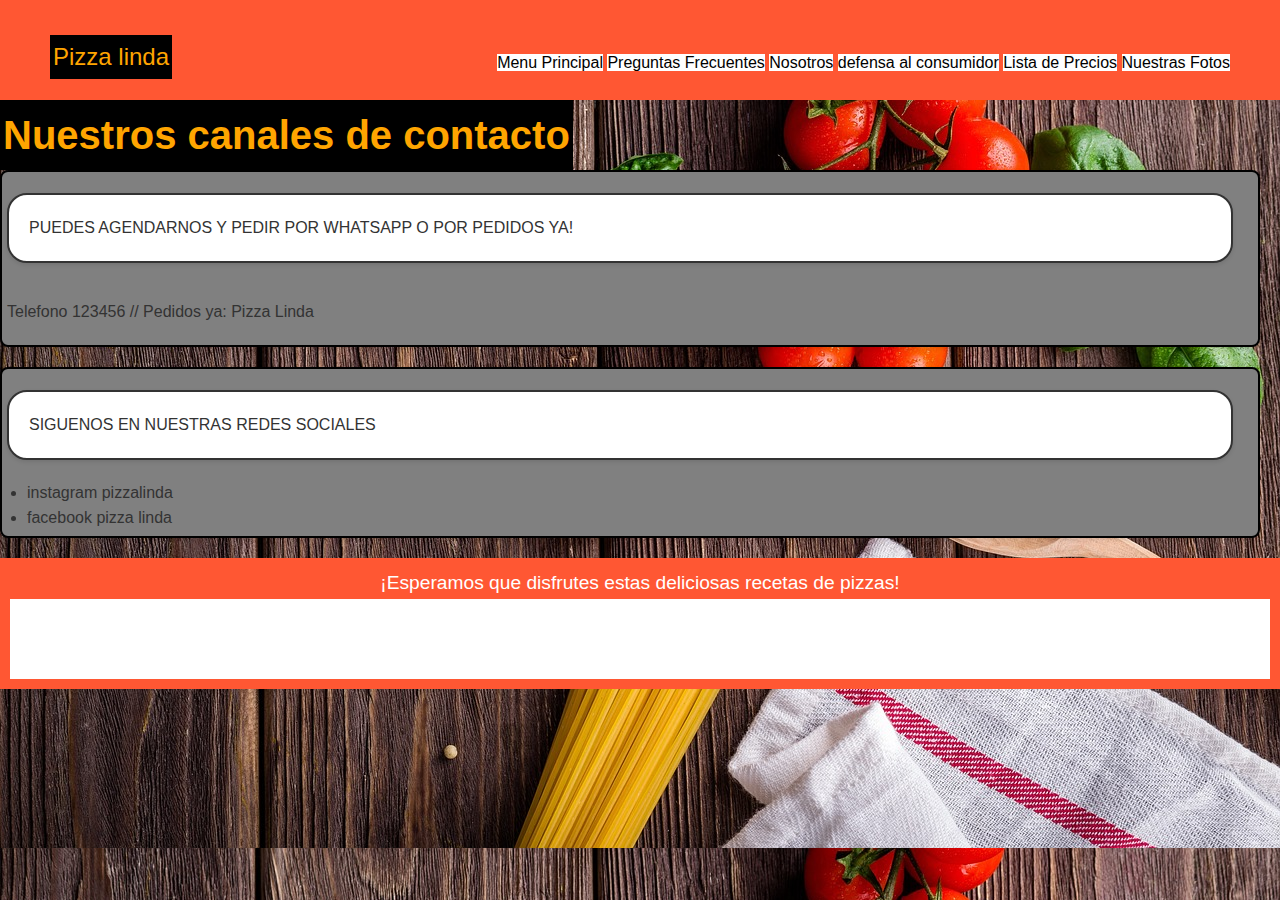
==== pages/contacto.html @ 83c11154 "Preentrega parte 1" ====
<!DOCTYPE html>
<html lang="es">
<head>
    <link rel="stylesheet" href="../styles.css">
    <meta charset="UTF-8">
    <meta name="viewport" content="width=device-width, initial-scale=1.0">
    <title>Contacto</title>
    <link rel="stylesheet" href="https://cdnjs.cloudflare.com/ajax/libs/font-awesome/6.4.2/css/all.min.css" integrity="sha512-z3gLpd7yknf1YoNbCzqRKc4qyor8gaKU1qmn+CShxbuBusANI9QpRohGBreCFkKxLhei6S9CQXFEbbKuqLg0DA==" crossorigin="anonymous" referrerpolicy="no-referrer" />
    <link href="https://cdn.jsdelivr.net/npm/bootstrap@5.1.3/dist/css/bootstrap.min.css" rel="stylesheet" integrity="sha384-1BmE4kWBq78iYhFldvKuhfTAU6auU8tT94WrHftjDbrCEXSU1oBoqyl2QvZ6jIW3" crossorigin="anonymous">
    <link rel="shortcut icon" href="../img/pizza.png" type="image/x-icon">

</head>
<body>
    <header>
        <div class="logo">
            Pizza <span>linda</span>
        </div>
        <div class="barra">
            <a href="../index.html" class="boton">Menu Principal</a>
            <a href="preguntasfrecuentes.html" class="boton">Preguntas Frecuentes</a>
            <a href="nosotros.html" class="boton">Nosotros</a>
            <a href="defensaalconsumidor.html" class="boton">defensa al consumidor</a>
            <a href="precios.html" class="boton">Lista de Precios</a>
            <a href="fotos.html" class="boton">Nuestras Fotos</a>

        </div>
    </header>
    <h1 class="canales">Nuestros canales de contacto</h1>
    <div class="sip">
        <section class="si">
            <p class="ag">puedes agendarnos y pedir por whatsapp o por pedidos ya!</p>
            <p class="cont"> Telefono 123456 // Pedidos ya: Pizza Linda</p>
        </section>
        <section class="si">
            <p class="ag">Siguenos en nuestras redes sociales</p>
            <ul class="cont">
                <li>instagram pizzalinda</li>
                <li>facebook pizza linda</li>
            </ul>
        </section>
    </div>
    <footer>
        <p>¡Esperamos que disfrutes estas deliciosas recetas de pizzas!</p>
        <div class="redes">
            <a href="https://twitter.com/X"><i class="fa-brands fa-twitter ico"></i></a>
            <a href="https://es-la.facebook.com/"><i class="fa-brands fa-facebook ico"></i></a>
            <a href="https://web.whatsapp.com/"><i class="fa-brands fa-whatsapp ico"></i></a>
        </div>
    </footer>

    <script src="https://cdn.jsdelivr.net/npm/@popperjs/core@2.10.2/dist/umd/popper.min.js" integrity="sha384-7+zCNj/IqJ95wo16oMtfsKbZ9ccEh31eOz1HGyDuCQ6wgnyJNSYdrPa03rtR1zdB" crossorigin="anonymous"></script>
    <script src="https://cdn.jsdelivr.net/npm/bootstrap@5.1.3/dist/js/bootstrap.min.js" integrity="sha384-QJHtvGhmr9XOIpI6YVutG+2QOK9T+ZnN4kzFN1RtK3zEFEIsxhlmWl5/YESvpZ13" crossorigin="anonymous"></script>
</body>
</html>
---- styles.css ----
*{
            border: 0;
            padding: 0;
            box-sizing: border-box;
        }
        body {
            height: 600px;
            width: 100%;
            font-family: 'Arial', sans-serif;
            line-height: 1.6;
            margin: 0;
            padding: 0;
            color: #333;
            background-image: url(img/spaghetti-1932466_1280.jpg);
            background-size: cover;
        }
        header {
            background-color: #FF5733;
            padding: 50px;
            text-align: center;
            color: #fff;
            list-style: none;
        }
        h1 {
            margin: 0;
            font-size: 2.5rem;
            border: solid;
            border-color: black;
            color: orange;
            background-color: black;
            display: inline;
        }
        nav {
            background-color: #333;
            padding: 10px;
        }
        nav ul {
            list-style: none;
            margin: 0;
            padding: 0;
            display: flex;
            justify-content: center;
        }
        nav li {
            margin: 0 10px;
        }
        nav a {
            color: #fff;
            text-decoration: none;
            font-size: 1.2rem;
            padding: 8px 16px;
            border-radius: 4px;
            transition: background-color 0.3s ease;
        }
        nav a:hover {
            background-color: #FF5733;
        }
        main {
            padding: 20px;
        }
        section {
            border: 2px solid black;
            padding: 20px;
            margin-right: 20px;
            margin-bottom: 20px;
            background-color: grey;
            border-radius: 8px;
            box-shadow: 0 2px 4px rgba(0, 0, 0, 0.1);
        }
        h2 {
            margin-top: 0;
            font-size: 1.8rem;
            border: solid;
            border-color: black;
            color: orange;
            background-color: black;
            text-align: center;
        }
        ul, ol {
            margin: 0;
            padding-left: 20px;
        }
        a {
            color: #FF5733;
            text-decoration: none;
        }
        a:hover {
            text-decoration: underline;
        }
        .ag {
            border: 2px solid black;
            padding: 20px;
            margin-right: 20px;
            margin-bottom: 20px;
            background-color: gray;
            border-radius: 20px;
            box-shadow: 0 2px 4px rgba(0, 0, 0, 0.1);
            display: flex;
            background-color: white;
            border: 2px solid;
            text-align: center;
            text-transform: uppercase;
        }
        .margarita {
            margin-left: 60px;
            margin-top: 60px;
        }
        .sip{
            display: flex;
            flex-direction: column;
        }
        .si {
            display: flex;
            flex-direction: column;
            padding: 5px;
        }
        .nosotros{
            border: 2px solid black;
            padding: 20px;
            margin-right: 20px;
            margin-bottom: 20px;
            background-color: grey;
            border-radius: 8px;
            box-shadow: 0 2px 4px rgba(0, 0, 0, 0.1);
        }
        .preg {
            border: 2px solid black;
            padding: 20px;
            margin-right: 20px;
            margin-bottom: 20px;
            background-color: grey;
            border-radius: 8px;
            box-shadow: 0 2px 4px rgba(0, 0, 0, 0.1);
        }
        footer {
            background-color: #FF5733;
            padding: 10px;
            text-align: center;
            color: #fff;
        }
        footer p {
            margin: 0;
            font-size: 1.2rem;
        }
        footer i{
            padding: 5px;
            font-size: 40px;
            letter-spacing: 15px;
            color: black;
        }
        .redes{
            background-color: white;
            font-size: 50px;
            word-spacing: 125px;
        }
        .ico:hover{
            color: blue;
        }
        .barra{
            float: right;
        }
        .logo{
            float: left;
            border: solid;
            border-color: black;
            color: orange;
            background-color: black;
            text-align: center;
            font-size: x-large;
            margin-block: -15px;
        }
        .button{
            background-color: black;
        }
        .def{
            border: 2px solid black;
            padding: 20px;
            margin-right: 20px;
            margin-bottom: 20px;
            background-color: grey;
            border-radius: 8px;
        }
        .canales{
            display: inline-block;
            text-align: center;
        }
        
        .subir{
            height: 40px;
            width: 40px;
            background-color: orange;
            color: black;
            position: fixed;
            right: 40px;
            bottom: 40px;
            font-size: 25px;
            text-align: center;
            line-height: 40px;
            box-shadow: inset 0 0 5px red;
        }
        .subir:hover{
            height: 45px;
            width: 45px;
            background-color: black;
            color: white;
            position: fixed;
            right: 45px;
            bottom: 45px;
            font-size: 35px;
            text-align: center;
            line-height: 45px;
            box-shadow: 0 0 5px red;
            transition: 0.5s;
        }
        .mainfotos{
            background-color: grey;
            height: 500px;
            background-image: url(img/fantasy-782001_640.jpg);
            background-position: center;
            background-size: cover;
            display: flex;
            justify-content: center;
            align-items: center;

        }
        .callfotos{
            width: 80%;
            background-color: #FF5733;
            color: white;
            padding: 20px;
            border: 3px solid black;
        }
        .callfotos p{
            margin-bottom: 20px;
        }
        .callfotos a{
            background-color: black;
            color: white;
            text-decoration: none;
            padding: 10px 20px;
            border-radius: 5px;
            text-shadow: 0 0 5px #222;
        }
        .callfotos a:hover{
            background-color: white;
            color: black;

        }
        .galeriafotos{
            background-color: grey;
            display: grid;
            grid-template-columns: repeat(1, 1fr);
            grid-template-rows: repeat(8, 200px);

        }

        .item{
            padding: 5px;
            border: 5px solid black;
            background-size: cover;
            background-position: center;
            transition: all 0.9s

        }
        .item1{
            background-image: url(img/fotos1.jpg);
            grid-column: 1/2;
            grid-row: 1/3;
        }
        .item2{
            background-image: url(img/fotos2.jpg);
            grid-column: 2/3;
            grid-row: 1/2;
        }
        .item3{
            background-image: url(img/fotos3.jpg);
            grid-column: 3/5;
            grid-row: 1/2;
        }
        .item4{
            background-image: url(img/fotos4.jpg);
            grid-column: 2/3;
            grid-row: 2/4;
        }
        .item5{
            background-image: url(img/fotos5.jpg);
            grid-column: 3/4;
            grid-row: 2/3;
        }
        .item6{
            background-image: url(img/fotos6.jpg);
            grid-column: 4/5;
            grid-row: 2/3;
        }
        .item7{
            background-image: url(img/fotos7.jpg);
            grid-column: 1/2;
            grid-row: 3/4;
        }
        .item8{
            background-image: url(img/fotos8.jpg);
            grid-column: 3/5;
            grid-row: 3/4;
        }
        .item:hover{
            filter: grayscale(50%);
            transform: scale(1.08);
            ;
        }
        .what{
            height: 40px;
            width: 40px;
            background-color: black;
            color: white;
            position: fixed;
            right: 40px;
            bottom: 40px;
            text-align: center;
            font-size: 25px;
            line-height: 40px;
            border-radius: 50%;
        }
        .what:hover{
            color: black;
            background-color: white;
            }

        @media only screen and (min-width:480px){
            .galeriafotos{
                grid-template-columns: repeat(2, 1fr);
                grid-template-rows: repeat(4, 200px);
            }
        }

        @media only screen and (min-width:768px) and (max-width:1024px){
            .galeriafotos{
                grid-template-columns: repeat(3,1fr);
            }
            .item1{
                grid-column: 1/3;
                grid-row: 1/2;
            }
            .item2{
                grid-column: 3/7;
                grid-row: 1/2;
            }
            .item3{
                grid-column: 1/2;
                grid-row: 2/3;
            }
            .item4{
                grid-column: 2/4;
                grid-row: 2/3;
            }
            .item5{
                grid-column: 1/3;
                grid-row: 3/4;
            }
            .item6{
                grid-column: 3/4;
                grid-row: 3/4;
            }
            .item7{
                grid-column: 1/2;
                grid-row: 4/5;
            }
            .item8{
                grid-column: 2/4;
                grid-row: 4/5;
            }
        }
        @media only screen and (min-width:1024px){
            .galeriafotos{
                grid-template-columns: repeat(4, 1fr);
                grid-template-rows: repeat(2, 200px);

            }
        }

        
        ::-webkit-scrollbar{
            background-color: black;
        }
        ::-webkit-scrollbar-thumb{
            background-color: blue;
            border-radius: 10px;
            box-shadow: inset 0 0 5px black;
        }
    .boton{
        box-sizing: border-box;
        border: 5px 5px 5px solid black;
        display: inline;
        color: black;
        background-color: white;

    }
    .boton:hover{
        background-color: black;
        color: white;
    }
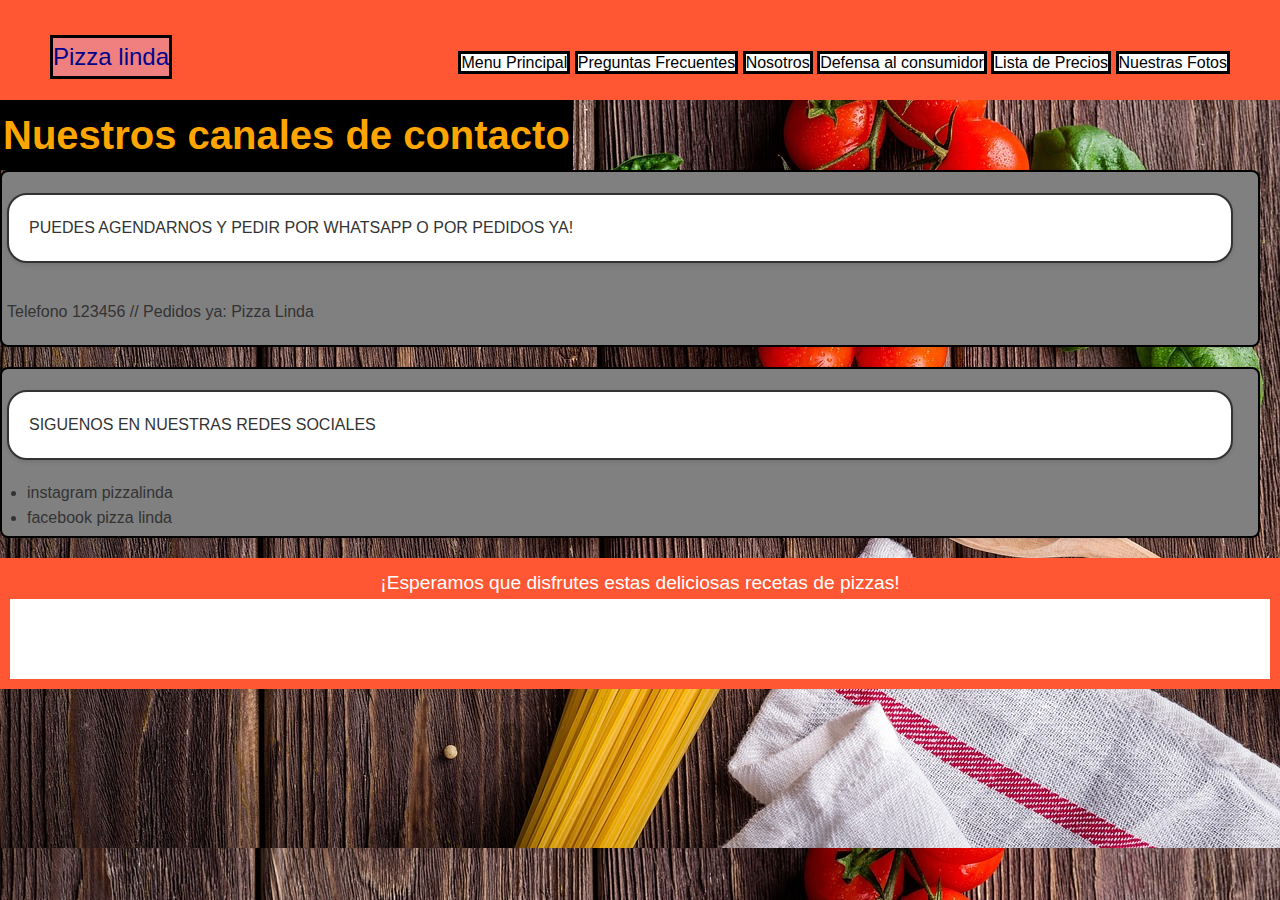
==== commit 37de90ef: "3era preentrega coder" ====
--- a/pages/contacto.html
+++ b/pages/contacto.html
@@ -4,6 +4,7 @@
     <link rel="stylesheet" href="../styles.css">
     <meta charset="UTF-8">
     <meta name="viewport" content="width=device-width, initial-scale=1.0">
+    <meta name="description" content="Por si quieres contactarte con nosotros">
     <title>Contacto</title>
     <link rel="stylesheet" href="https://cdnjs.cloudflare.com/ajax/libs/font-awesome/6.4.2/css/all.min.css" integrity="sha512-z3gLpd7yknf1YoNbCzqRKc4qyor8gaKU1qmn+CShxbuBusANI9QpRohGBreCFkKxLhei6S9CQXFEbbKuqLg0DA==" crossorigin="anonymous" referrerpolicy="no-referrer" />
     <link href="https://cdn.jsdelivr.net/npm/bootstrap@5.1.3/dist/css/bootstrap.min.css" rel="stylesheet" integrity="sha384-1BmE4kWBq78iYhFldvKuhfTAU6auU8tT94WrHftjDbrCEXSU1oBoqyl2QvZ6jIW3" crossorigin="anonymous">
@@ -13,16 +14,15 @@
 <body>
     <header>
         <div class="logo">
-            Pizza <span>linda</span>
+            Pizza linda
         </div>
         <div class="barra">
             <a href="../index.html" class="boton">Menu Principal</a>
             <a href="preguntasfrecuentes.html" class="boton">Preguntas Frecuentes</a>
             <a href="nosotros.html" class="boton">Nosotros</a>
-            <a href="defensaalconsumidor.html" class="boton">defensa al consumidor</a>
+            <a href="defensaalconsumidor.html" class="boton">Defensa al consumidor</a>
             <a href="precios.html" class="boton">Lista de Precios</a>
             <a href="fotos.html" class="boton">Nuestras Fotos</a>
-
         </div>
     </header>
     <h1 class="canales">Nuestros canales de contacto</h1>
--- a/styles.css
+++ b/styles.css
@@ -1,400 +1,485 @@
-        *{
-            border: 0;
-            padding: 0;
-            box-sizing: border-box;
-        }
-        body {
-            height: 600px;
-            width: 100%;
-            font-family: 'Arial', sans-serif;
-            line-height: 1.6;
-            margin: 0;
-            padding: 0;
-            color: #333;
-            background-image: url(img/spaghetti-1932466_1280.jpg);
-            background-size: cover;
-        }
-        header {
-            background-color: #FF5733;
-            padding: 50px;
-            text-align: center;
-            color: #fff;
-            list-style: none;
-        }
-        h1 {
-            margin: 0;
-            font-size: 2.5rem;
-            border: solid;
-            border-color: black;
-            color: orange;
-            background-color: black;
-            display: inline;
-        }
-        nav {
-            background-color: #333;
-            padding: 10px;
-        }
-        nav ul {
-            list-style: none;
-            margin: 0;
-            padding: 0;
-            display: flex;
-            justify-content: center;
-        }
-        nav li {
-            margin: 0 10px;
-        }
-        nav a {
-            color: #fff;
-            text-decoration: none;
-            font-size: 1.2rem;
-            padding: 8px 16px;
-            border-radius: 4px;
-            transition: background-color 0.3s ease;
-        }
-        nav a:hover {
-            background-color: #FF5733;
-        }
-        main {
-            padding: 20px;
-        }
-        section {
-            border: 2px solid black;
-            padding: 20px;
-            margin-right: 20px;
-            margin-bottom: 20px;
-            background-color: grey;
-            border-radius: 8px;
-            box-shadow: 0 2px 4px rgba(0, 0, 0, 0.1);
-        }
-        h2 {
-            margin-top: 0;
-            font-size: 1.8rem;
-            border: solid;
-            border-color: black;
-            color: orange;
-            background-color: black;
-            text-align: center;
-        }
-        ul, ol {
-            margin: 0;
-            padding-left: 20px;
-        }
-        a {
-            color: #FF5733;
-            text-decoration: none;
-        }
-        a:hover {
-            text-decoration: underline;
-        }
-        .ag {
-            border: 2px solid black;
-            padding: 20px;
-            margin-right: 20px;
-            margin-bottom: 20px;
-            background-color: gray;
-            border-radius: 20px;
-            box-shadow: 0 2px 4px rgba(0, 0, 0, 0.1);
-            display: flex;
-            background-color: white;
-            border: 2px solid;
-            text-align: center;
-            text-transform: uppercase;
-        }
-        .margarita {
-            margin-left: 60px;
-            margin-top: 60px;
-        }
-        .sip{
-            display: flex;
-            flex-direction: column;
-        }
-        .si {
-            display: flex;
-            flex-direction: column;
-            padding: 5px;
-        }
-        .nosotros{
-            border: 2px solid black;
-            padding: 20px;
-            margin-right: 20px;
-            margin-bottom: 20px;
-            background-color: grey;
-            border-radius: 8px;
-            box-shadow: 0 2px 4px rgba(0, 0, 0, 0.1);
-        }
-        .preg {
-            border: 2px solid black;
-            padding: 20px;
-            margin-right: 20px;
-            margin-bottom: 20px;
-            background-color: grey;
-            border-radius: 8px;
-            box-shadow: 0 2px 4px rgba(0, 0, 0, 0.1);
-        }
-        footer {
-            background-color: #FF5733;
-            padding: 10px;
-            text-align: center;
-            color: #fff;
-        }
-        footer p {
-            margin: 0;
-            font-size: 1.2rem;
-        }
-        footer i{
-            padding: 5px;
-            font-size: 40px;
-            letter-spacing: 15px;
-            color: black;
-        }
-        .redes{
-            background-color: white;
-            font-size: 50px;
-            word-spacing: 125px;
-        }
-        .ico:hover{
-            color: blue;
-        }
-        .barra{
-            float: right;
-        }
-        .logo{
-            float: left;
-            border: solid;
-            border-color: black;
-            color: orange;
-            background-color: black;
-            text-align: center;
-            font-size: x-large;
-            margin-block: -15px;
-        }
-        .button{
-            background-color: black;
-        }
-        .def{
-            border: 2px solid black;
-            padding: 20px;
-            margin-right: 20px;
-            margin-bottom: 20px;
-            background-color: grey;
-            border-radius: 8px;
-        }
-        .canales{
-            display: inline-block;
-            text-align: center;
-        }
-        
-        .subir{
-            height: 40px;
-            width: 40px;
-            background-color: orange;
-            color: black;
-            position: fixed;
-            right: 40px;
-            bottom: 40px;
-            font-size: 25px;
-            text-align: center;
-            line-height: 40px;
-            box-shadow: inset 0 0 5px red;
-        }
-        .subir:hover{
-            height: 45px;
-            width: 45px;
-            background-color: black;
-            color: white;
-            position: fixed;
-            right: 45px;
-            bottom: 45px;
-            font-size: 35px;
-            text-align: center;
-            line-height: 45px;
-            box-shadow: 0 0 5px red;
-            transition: 0.5s;
-        }
-        .mainfotos{
-            background-color: grey;
-            height: 500px;
-            background-image: url(img/fantasy-782001_640.jpg);
-            background-position: center;
-            background-size: cover;
-            display: flex;
-            justify-content: center;
-            align-items: center;
-
-        }
-        .callfotos{
-            width: 80%;
-            background-color: #FF5733;
-            color: white;
-            padding: 20px;
-            border: 3px solid black;
-        }
-        .callfotos p{
-            margin-bottom: 20px;
-        }
-        .callfotos a{
-            background-color: black;
-            color: white;
-            text-decoration: none;
-            padding: 10px 20px;
-            border-radius: 5px;
-            text-shadow: 0 0 5px #222;
-        }
-        .callfotos a:hover{
-            background-color: white;
-            color: black;
-
-        }
-        .galeriafotos{
-            background-color: grey;
-            display: grid;
-            grid-template-columns: repeat(1, 1fr);
-            grid-template-rows: repeat(8, 200px);
-
-        }
-
-        .item{
-            padding: 5px;
-            border: 5px solid black;
-            background-size: cover;
-            background-position: center;
-            transition: all 0.9s
-
-        }
-        .item1{
-            background-image: url(img/fotos1.jpg);
-            grid-column: 1/2;
-            grid-row: 1/3;
-        }
-        .item2{
-            background-image: url(img/fotos2.jpg);
-            grid-column: 2/3;
-            grid-row: 1/2;
-        }
-        .item3{
-            background-image: url(img/fotos3.jpg);
-            grid-column: 3/5;
-            grid-row: 1/2;
-        }
-        .item4{
-            background-image: url(img/fotos4.jpg);
-            grid-column: 2/3;
-            grid-row: 2/4;
-        }
-        .item5{
-            background-image: url(img/fotos5.jpg);
-            grid-column: 3/4;
-            grid-row: 2/3;
-        }
-        .item6{
-            background-image: url(img/fotos6.jpg);
-            grid-column: 4/5;
-            grid-row: 2/3;
-        }
-        .item7{
-            background-image: url(img/fotos7.jpg);
-            grid-column: 1/2;
-            grid-row: 3/4;
-        }
-        .item8{
-            background-image: url(img/fotos8.jpg);
-            grid-column: 3/5;
-            grid-row: 3/4;
-        }
-        .item:hover{
-            filter: grayscale(50%);
-            transform: scale(1.08);
-            ;
-        }
-        .what{
-            height: 40px;
-            width: 40px;
-            background-color: black;
-            color: white;
-            position: fixed;
-            right: 40px;
-            bottom: 40px;
-            text-align: center;
-            font-size: 25px;
-            line-height: 40px;
-            border-radius: 50%;
-        }
-        .what:hover{
-            color: black;
-            background-color: white;
-            }
-
-        @media only screen and (min-width:480px){
-            .galeriafotos{
-                grid-template-columns: repeat(2, 1fr);
-                grid-template-rows: repeat(4, 200px);
-            }
-        }
-
-        @media only screen and (min-width:768px) and (max-width:1024px){
-            .galeriafotos{
-                grid-template-columns: repeat(3,1fr);
-            }
-            .item1{
-                grid-column: 1/3;
-                grid-row: 1/2;
-            }
-            .item2{
-                grid-column: 3/7;
-                grid-row: 1/2;
-            }
-            .item3{
-                grid-column: 1/2;
-                grid-row: 2/3;
-            }
-            .item4{
-                grid-column: 2/4;
-                grid-row: 2/3;
-            }
-            .item5{
-                grid-column: 1/3;
-                grid-row: 3/4;
-            }
-            .item6{
-                grid-column: 3/4;
-                grid-row: 3/4;
-            }
-            .item7{
-                grid-column: 1/2;
-                grid-row: 4/5;
-            }
-            .item8{
-                grid-column: 2/4;
-                grid-row: 4/5;
-            }
-        }
-        @media only screen and (min-width:1024px){
-            .galeriafotos{
-                grid-template-columns: repeat(4, 1fr);
-                grid-template-rows: repeat(2, 200px);
-
-            }
-        }
-
-        
-        ::-webkit-scrollbar{
-            background-color: black;
-        }
-        ::-webkit-scrollbar-thumb{
-            background-color: blue;
-            border-radius: 10px;
-            box-shadow: inset 0 0 5px black;
-        }
-    .boton{
-        box-sizing: border-box;
-        border: 5px 5px 5px solid black;
-        display: inline;
-        color: black;
-        background-color: white;
-
-    }
-    .boton:hover{
-        background-color: black;
-        color: white;
-    }+* {
+  border: 0;
+  padding: 0;
+  box-sizing: border-box;
+}
+
+body {
+  height: 600px;
+  width: 100%;
+  font-family: "Arial", sans-serif;
+  line-height: 1.6;
+  margin: 0;
+  padding: 0;
+  color: #333;
+  background-image: url(img/spaghetti-1932466_1280.jpg);
+  background-size: cover;
+}
+
+header {
+  background-color: #FF5733;
+  padding: 50px;
+  text-align: center;
+  color: #fff;
+  list-style: none;
+}
+
+h1 {
+  margin: 0;
+  font-size: 2.5rem;
+  border: solid;
+  border-color: black;
+  color: orange;
+  background-color: black;
+  display: inline;
+  animation-name: aparecer;
+  animation-iteration-count: infinite;
+  animation-timing-function: ease-in;
+  animation-duration: 1s;
+  animation-direction: alternate;
+}
+
+@keyframes aparecer {
+  from {
+    opacity: 0;
+  }
+  to {
+    opacity: 1;
+  }
+}
+nav {
+  background-color: #333;
+  padding: 10px;
+}
+
+nav ul {
+  list-style: none;
+  margin: 0;
+  padding: 0;
+  display: flex;
+  justify-content: center;
+}
+
+nav li {
+  margin: 0 10px;
+}
+
+nav a {
+  color: #fff;
+  text-decoration: none;
+  font-size: 1.2rem;
+  padding: 8px 16px;
+  border-radius: 4px;
+  transition: background-color 0.3s ease;
+}
+
+nav a:hover {
+  background-color: #FF5733;
+}
+
+main, .vid {
+  padding: 20px;
+}
+
+section {
+  border: 2px solid black;
+  padding: 20px;
+  margin-right: 20px;
+  margin-bottom: 20px;
+  background-color: grey;
+  border-radius: 8px;
+  box-shadow: 0 2px 4px rgba(0, 0, 0, 0.1);
+}
+
+h2 {
+  margin-top: 0;
+  font-size: 1.8rem;
+  border: solid;
+  border-color: black;
+  color: orange;
+  background-color: black;
+  text-align: center;
+}
+
+ul, ol {
+  margin: 0;
+  padding-left: 20px;
+}
+
+a {
+  color: #FF5733;
+  text-decoration: none;
+}
+
+a:hover {
+  text-decoration: underline;
+}
+
+.ag {
+  border: 2px solid black;
+  padding: 20px;
+  margin-right: 20px;
+  margin-bottom: 20px;
+  background-color: gray;
+  border-radius: 20px;
+  box-shadow: 0 2px 4px rgba(0, 0, 0, 0.1);
+  display: flex;
+  background-color: white;
+  border: 2px solid;
+  text-align: center;
+  text-transform: uppercase;
+}
+
+.margarita {
+  margin-left: 60px;
+  margin-top: 60px;
+}
+
+.sip, .si {
+  display: flex;
+  flex-direction: column;
+}
+
+.si {
+  padding: 5px;
+}
+
+.nosotros, .preg {
+  border: 2px solid black;
+  padding: 20px;
+  margin-right: 20px;
+  margin-bottom: 20px;
+  background-color: grey;
+  border-radius: 8px;
+  box-shadow: 0 2px 4px rgba(0, 0, 0, 0.1);
+}
+
+footer {
+  background-color: #FF5733;
+  padding: 10px;
+  text-align: center;
+  color: #fff;
+}
+
+footer p {
+  margin: 0;
+  font-size: 1.2rem;
+}
+
+footer i {
+  padding: 5px;
+  font-size: 40px;
+  letter-spacing: 15px;
+  color: black;
+}
+
+.redes {
+  background-color: white;
+  font-size: 50px;
+  word-spacing: 125px;
+}
+
+.ico {
+  transition: 0.7s;
+}
+
+.ico:hover {
+  color: blue;
+  transform: rotatez(20deg);
+}
+
+.barra {
+  float: right;
+  text-decoration: none;
+}
+
+.logo {
+  float: left;
+  border: solid;
+  border-color: black;
+  color: darkblue;
+  background-color: lightcoral;
+  text-align: center;
+  font-size: x-large;
+  margin-block: -15px;
+  animation-name: efecto;
+  animation-iteration-count: infinite;
+  animation-timing-function: ease-in;
+  animation-duration: 8s;
+  animation-direction: alternate;
+}
+
+@keyframes efecto {
+  0% {
+    border-radius: 25%;
+    width: 150px;
+    transform: translatex(25px);
+  }
+  25% {
+    background-color: rgb(232, 163, 59);
+    transform: translateX(50px);
+  }
+  50% {
+    border-radius: 35%;
+    font-size: 35px;
+    transform: translateX(100px);
+  }
+  100% {
+    width: 400px;
+    color: rgb(210, 210, 221);
+    border-radius: 45%;
+  }
+}
+.button {
+  background-color: black;
+}
+
+.def {
+  border: 2px solid black;
+  padding: 20px;
+  margin-right: 20px;
+  margin-bottom: 20px;
+  background-color: grey;
+  border-radius: 8px;
+}
+
+.canales {
+  display: inline-block;
+  text-align: center;
+}
+
+.subir {
+  height: 40px;
+  width: 40px;
+  background-color: orange;
+  color: black;
+  position: fixed;
+  right: 40px;
+  bottom: 40px;
+  font-size: 25px;
+  text-align: center;
+  line-height: 40px;
+  box-shadow: inset 0 0 5px red;
+}
+
+.subir:hover {
+  height: 45px;
+  width: 45px;
+  background-color: black;
+  color: white;
+  position: fixed;
+  right: 45px;
+  bottom: 45px;
+  font-size: 35px;
+  text-align: center;
+  line-height: 45px;
+  box-shadow: 0 0 5px red;
+  transition: 0.5s;
+}
+
+.mainfotos {
+  background-color: grey;
+  height: 500px;
+  background-image: url(img/fantasy-782001_640.jpg);
+  background-position: center;
+  background-size: cover;
+  display: flex;
+  justify-content: center;
+  align-items: center;
+}
+
+.callfotos {
+  width: 80%;
+  background-color: #FF5733;
+  color: white;
+  padding: 20px;
+  border: 3px solid black;
+}
+
+.callfotos p {
+  margin-bottom: 20px;
+}
+
+.callfotos a {
+  background-color: black;
+  color: white;
+  text-decoration: none;
+  padding: 10px 20px;
+  border-radius: 5px;
+  text-shadow: 0 0 5px #222;
+}
+
+.callfotos a:hover {
+  background-color: white;
+  color: black;
+}
+
+.galeriafotos {
+  height: 600px;
+  background-color: grey;
+  display: grid;
+  grid-template-columns: repeat(1, 1fr);
+  grid-template-rows: repeat(8, 200px);
+}
+
+.item {
+  padding: 5px;
+  border: 5px solid black;
+  background-size: cover;
+  background-position: center;
+  transition: all 0.9s;
+}
+
+.item1 {
+  background-image: url(img/fotos1.jpg);
+  grid-column: 1/2;
+  grid-row: 1/3;
+}
+
+.item2 {
+  background-image: url(img/fotos2.jpg);
+  grid-column: 2/3;
+  grid-row: 1/2;
+}
+
+.item3 {
+  background-image: url(img/fotos3.jpg);
+  grid-column: 3/5;
+  grid-row: 1/2;
+}
+
+.item4 {
+  background-image: url(img/fotos4.jpg);
+  grid-column: 2/3;
+  grid-row: 2/4;
+}
+
+.item5 {
+  background-image: url(img/fotos5.jpg);
+  grid-column: 3/4;
+  grid-row: 2/3;
+}
+
+.item6 {
+  background-image: url(img/fotos6.jpg);
+  grid-column: 4/5;
+  grid-row: 2/3;
+}
+
+.item7 {
+  background-image: url(img/fotos7.jpg);
+  grid-column: 1/2;
+  grid-row: 3/4;
+}
+
+.item8 {
+  background-image: url(img/fotos8.jpg);
+  grid-column: 3/5;
+  grid-row: 3/4;
+}
+
+.item:hover {
+  filter: grayscale(50%);
+  transform: scale(1.08);
+}
+
+.what {
+  height: 40px;
+  width: 40px;
+  background-color: black;
+  color: white;
+  position: fixed;
+  right: 40px;
+  bottom: 40px;
+  text-align: center;
+  font-size: 25px;
+  line-height: 40px;
+  border-radius: 50%;
+}
+
+.what:hover {
+  color: black;
+  background-color: white;
+}
+
+@media only screen and (min-width: 480px) {
+  .galeriafotos {
+    grid-template-columns: repeat(2, 1fr);
+    grid-template-rows: repeat(4, 200px);
+  }
+}
+@media only screen and (min-width: 768px) and (max-width: 1024px) {
+  .galeriafotos {
+    grid-template-columns: repeat(3, 1fr);
+  }
+  .item1 {
+    grid-column: 1/3;
+    grid-row: 1/2;
+  }
+  .item2 {
+    grid-column: 3/7;
+    grid-row: 1/2;
+  }
+  .item3 {
+    grid-column: 1/2;
+    grid-row: 2/3;
+  }
+  .item4 {
+    grid-column: 2/4;
+    grid-row: 2/3;
+  }
+  .item5 {
+    grid-column: 1/3;
+    grid-row: 3/4;
+  }
+  .item6 {
+    grid-column: 3/4;
+    grid-row: 3/4;
+  }
+  .item7 {
+    grid-column: 1/2;
+    grid-row: 4/5;
+  }
+  .item8 {
+    grid-column: 2/4;
+    grid-row: 4/5;
+  }
+}
+@media only screen and (min-width: 1024px) {
+  .galeriafotos {
+    grid-template-columns: repeat(4, 1fr);
+    grid-template-rows: repeat(2, 200px);
+  }
+}
+::-webkit-scrollbar {
+  background-color: black;
+}
+
+::-webkit-scrollbar-thumb {
+  background-color: blue;
+  border-radius: 10px;
+  box-shadow: inset 0 0 5px black;
+}
+
+.boton {
+  box-sizing: border-box;
+  border: 3px solid black;
+  display: inline;
+  color: black;
+  background-color: white;
+  transition: 0.6s;
+}
+
+.boton:hover {
+  background-color: black;
+  color: white;
+}
+
+.recet {
+  text-decoration: none;
+  color: black;
+}
+
+.alcohol {
+  font-size: 14px;
+}/*# sourceMappingURL=styles.css.map */